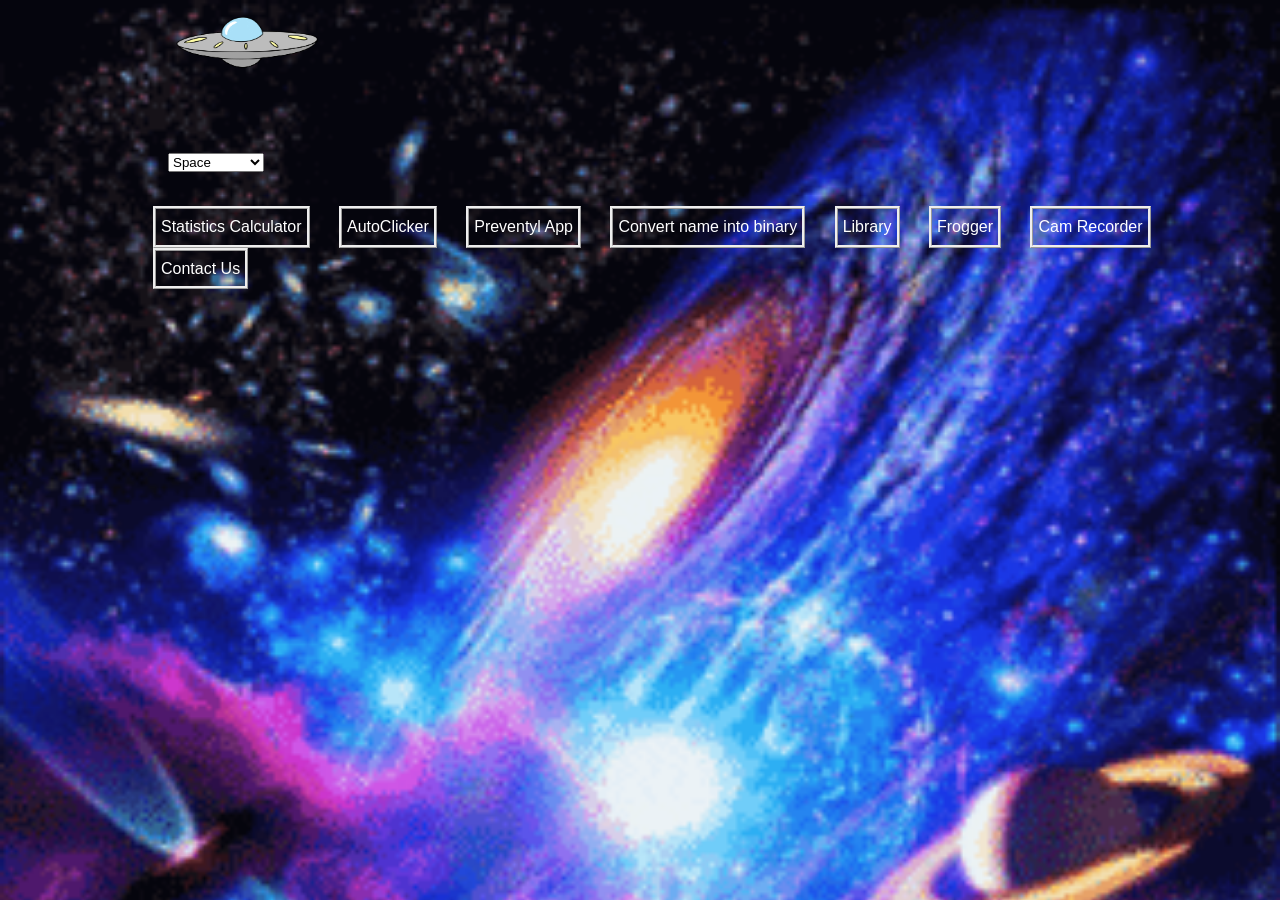
==== index.html @ 959d179c "Update index.html" ====
<!DOCTYPE html>
<html>
<head>
	<meta charset="utf-8">
	<title>Steven's Site</title>
	<link rel="stylesheet" type="text/css" href="css/style.css">
	<script src="script.js"></script>
	<!-- for SEO(search engine optimization) -->
	<meta name="keywords" content="steven, Steven, Munich, munich, website, program">
	<meta name="description" content=" This website is used to show the basics of web development, mobile and desktop applications, and 
		other computer science-related topics">
	

	

</head>
	
<body style="color: white">
	
	<div class="container">
		<span>
		<img src="images/ufo.gif" alt="SpaceShip" class="logo" style="width:200px; height:125px;">
		<ul>	
		<li>
			<select autocomplete="off" onchange="getTheme()" id="select">
			        <option>Lava</option>
			        <option selected>Space</option>
			        <option>Winter</option>
			        <option>Ocean</option>
			        <option>Garden</option>
			        <option>Moon</option>
			        <option>MonkeyTron</option>
			</select>
		</li>
		</ul>
		</span>

		
		<nav id="navbar"></nav>
	</div>

<!--End of Nav, Can put more here, A blank Body basically. 
	PC repairs, software, website services, networking serivces, csecurity camera setup, All that. 
	EVERYTHING YOU KNOW YOU CAN DO NEEDS TO BE OUT THERE in a manner CUSTOMERS can relate and read to. 
	
	You know how to make it easy, how to make working on a computer easier for YOU. LISTEN TO THEM. You love computers SO MUCH its easy to get your head up your ass. PAY ATTENTION TO THEIR NEEDS. 
	No matter how bad ass you make someone's computer, always say you have too many as it is the truth. 
	You have to say that now and do something with the 2GB machines, put linux on those ASAP(to sell) or run as a textbased servers. 
	Windows might be easier to setup an email/http server, this is MUCH CHEAPER and can recycle computers. Win7 can still work. Do the one with certificate with windows and other with mint.

	LISTEN TO THE CUSTOMER AT ALL COST, with your HEART. But hold back all action until your brain knows EXACTLY what they want, then take a break and make a plan. 
	Know what they want is the #1 most important thing as it prevents re-design and worse, new requirements. If its imposssible, unfeasable, tell them but also think outside the box to solve their problem.
	EVERYTHING IS SOCIO--TECHNICAL, people will use them, need help, need PROBLEMS SOLVED. If a human+program combination works use it. Even if its a hack job, in some situations you have no alternative. 
	Otherweise go by the standards, NASAs 10 commandments. Don't HACK something, only when needed.
	You're nopt sucking A', you're giving the customer what they want by giving a F' and wanting them to be HAPPY. First you need to make the_____. 
	IF YOU FIND A FREE Back-end hosting SERVICE, use it!. You have set up chat servers at hom inside networks. You can advertise those too.-->

	
	<!--Footer-->

	<div id="center">
		<div id="game-area" tabindex="0">
			
		<br>
	</div>
	<div id="lowerleft">
			<a style="text-align:center; visibility: hidden; " href="https://stevenmunich.github.io/Donate/">
				<img height="180"  width="200" src="images/bern.png">
			</a>
	</div>	

<!--Footer Script-->
		
	<script>
		fetch("navbar.html")
		  .then(response => response.text())
		  .then(data => {
		      document.getElementById("navbar").innerHTML = data;
		  });
	</script>
	
</body>
</html>
---- css/style.css ----
/*
*{
	margin:0;
	padding:0;
}
*/

header{
background:teal;
}

header::after{ /* Fixes error from logo float left and nav float right */
content: '';
display: table;
clear: both;
}

logo{
float: left; /* logo and nav floating in opposite directions will cause an error */
	width:200px;
	height:125px;
}

nav{
float: right;
}
nav ul{ /*list*/
	margin 0;
	padding: 0;
	list-style: none;
}
nav li{ /*list items can use "float: left" to make them side by side or code below*/
	display: inline-block; /* makes list side by side */
	margin-left: 25px;
	marin-right: 5px;
	border-style: ridge;
	padding: 5px;
	
}


body{
	background-image: url("spc.gif");
	
	
	 background-repeat: no-repeat;
  	background-size: cover;
	background-color: black;
	color:#555555;

	font-family: Arial, Helvetica, sans-serif;
	font-size:16px;
	font-weight:normal;
	/* Same as above */
	font: normal 16px Arial, Helvetica, sans-serif;

	line-height:1.6em;
	margin:0;
}

#center{
margin: auto;
width: 50%;
/* border: 3px solid green; */
padding: 10px;
right: 160px;
}

ul{
	list-style-type: none;
}

a{
	text-decoration: none;
	color: white;
}

a:hover{
	color:green;
}

a:active{
	color:green;
}

a:visited{
	
}

.container{
	width:80%;
	margin:0 auto;
}

.button{
	background-color:#333;
	color:#fff;
	padding:10px 15px;
	border:none;
}

.button:hover{
	background:red;
	color:#fff;
}

.clr{
	clear:both;
}
/* puts donate button at lower left corner */
#lowerleft
{
	margin-bottom: 1px;
	margin-left : 1px;
	position: fixed;
	bottom: 0;
	
	width: 400;
	height: 200;
}
/*doe Satty*/
#sattMan{
  width: 100px;
  height: 100px;
  background: transparent;
  position: relative;
  animation: Encircle 3s 2;
  animation-direction: alternate;
}

@keyframes Encircle {
  0%   {background:  left: 0px; top: 0px;}
  25%  {background:  left: 200px; top: 0px;}
  50%  {background:  left: 200px; top: 200px;}
  75%  {background:  left: 0px; top: 200px;}
  100% {background:  left: 0px; top: 0px;}
}

/* to fix nav bar on mobile */
@media only screen and (max-width: 1080px) {

    nav{
      float: none;
    }
    nav li{ /*list items can use "float: left" to make them side by side or code below*/
    display: block; /* makes list side by side */
    margin-left: 10px; /* was 25 */
    margin-right: 10px; /* was 5 */
    border-style: ridge;
    border-size: 7px;
    padding: 5px;
    font-size:48px;
    text-align: center;
    }
	
}
@media only screen and (max-width: 1080px) and (orientation: landscape){
    #lowerleft{
        visibility: hidden;
    }
}
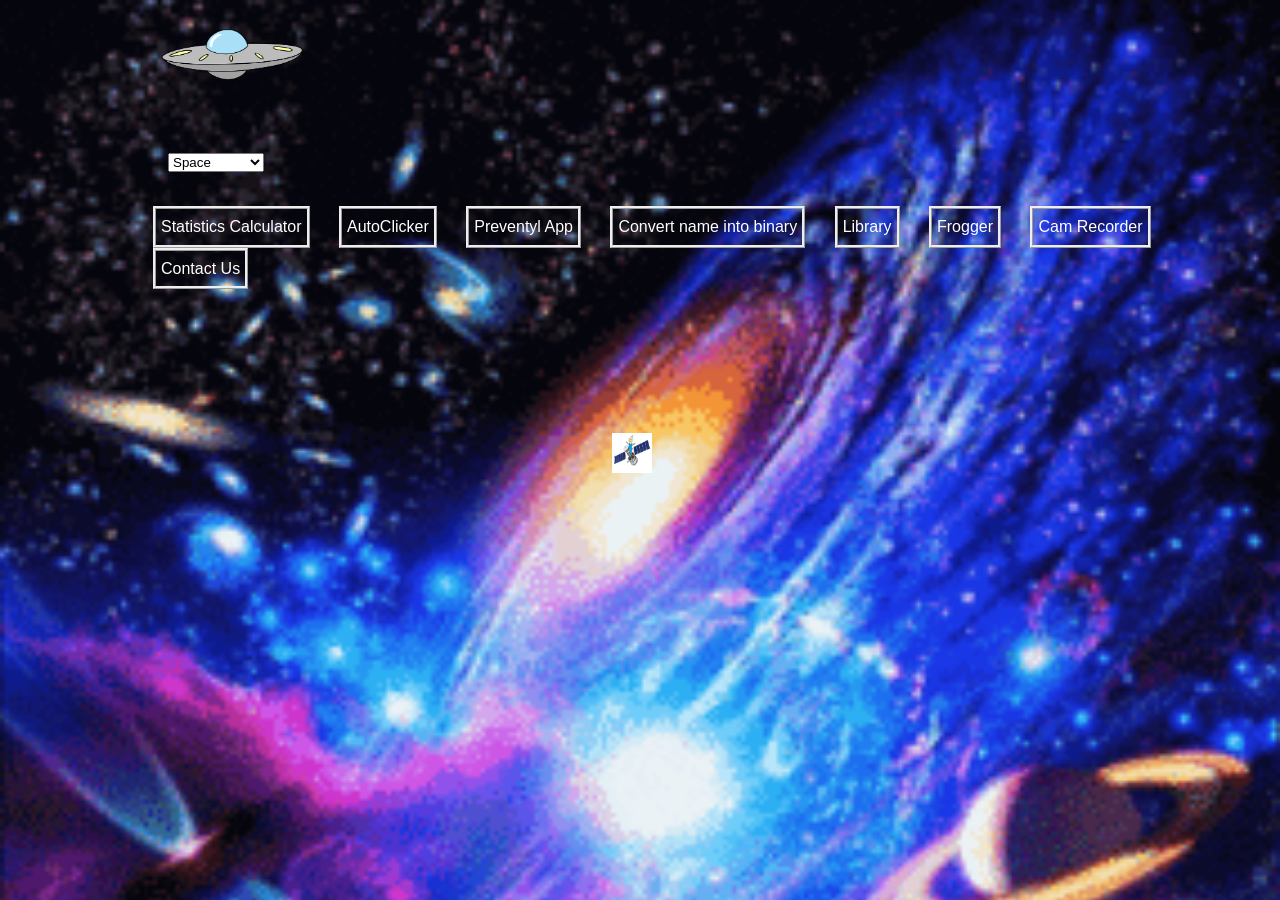
==== commit 96228eaf: "Refactor index.html structure and add animation" ====
--- a/index.html
+++ b/index.html
@@ -39,7 +39,64 @@
 		<nav id="navbar"></nav>
 	</div>
 
-<!--End of Nav, Can put more here, A blank Body basically. 
+
+	
+<!--End of Nav--> 
+
+<img id="satty" src="satty.png" style="
+  position:absolute;
+  width:40px;
+  height:40px;
+  transform:translate(-50%, -50%);
+  pointer-events:none;
+">
+
+<script>
+  const sprite = document.getElementById("satty");
+
+  // Center of the screen
+  function center() {
+    return {
+      x: window.innerWidth / 2,
+      y: window.innerHeight / 2
+    };
+  }
+
+  let { x: cx, y: cy } = center();
+
+  // Spiral parameters
+  let theta = 0;
+  const dTheta = 0.05; // speed
+  const b = 3;         // spiral looseness
+
+  function animate() {
+    theta += dTheta;
+    const r = b * theta;
+
+    const x = cx + r * Math.cos(theta);
+    const y = cy + r * Math.sin(theta);
+
+    sprite.style.left = x + "px";
+    sprite.style.top = y + "px";
+
+    // Reset when far off-screen
+    if (r > Math.max(window.innerWidth, window.innerHeight)) {
+      theta = 0;
+      ({ x: cx, y: cy } = center());
+    }
+
+    requestAnimationFrame(animate);
+  }
+
+  // Re-center on resize
+  window.addEventListener("resize", () => {
+    ({ x: cx, y: cy } = center());
+  });
+
+  animate();
+</script>
+	
+<!--End of Body, Can put more here, A blank Body basically. 
 	PC repairs, software, website services, networking serivces, csecurity camera setup, All that. 
 	EVERYTHING YOU KNOW YOU CAN DO NEEDS TO BE OUT THERE in a manner CUSTOMERS can relate and read to. 
 	
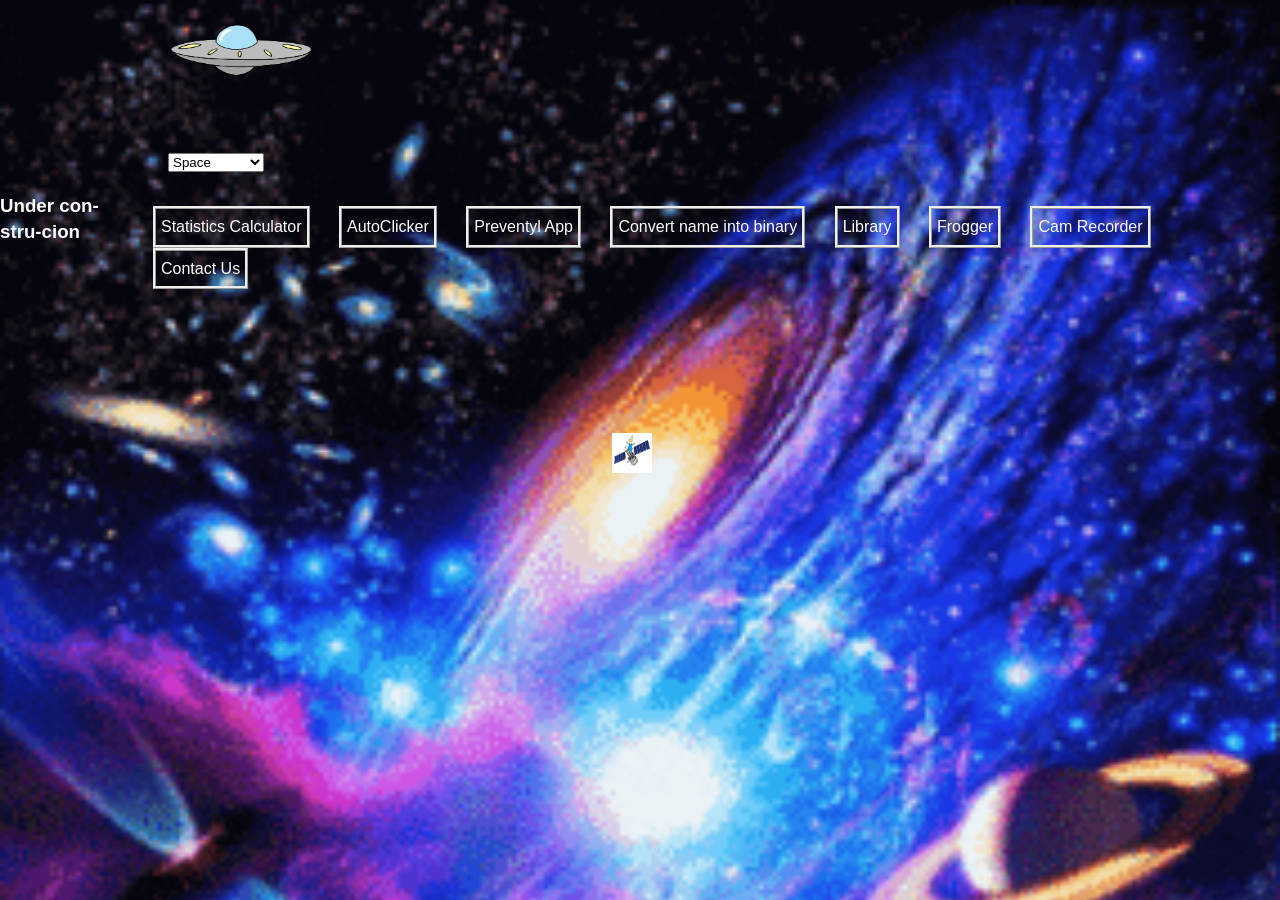
==== commit ae745374: "Update index.html" ====
--- a/index.html
+++ b/index.html
@@ -42,6 +42,8 @@
 
 	
 <!--End of Nav--> 
+
+<h3>Under con-stru-cion</h3>	
 
 <img id="satty" src="satty.png" style="
   position:absolute;
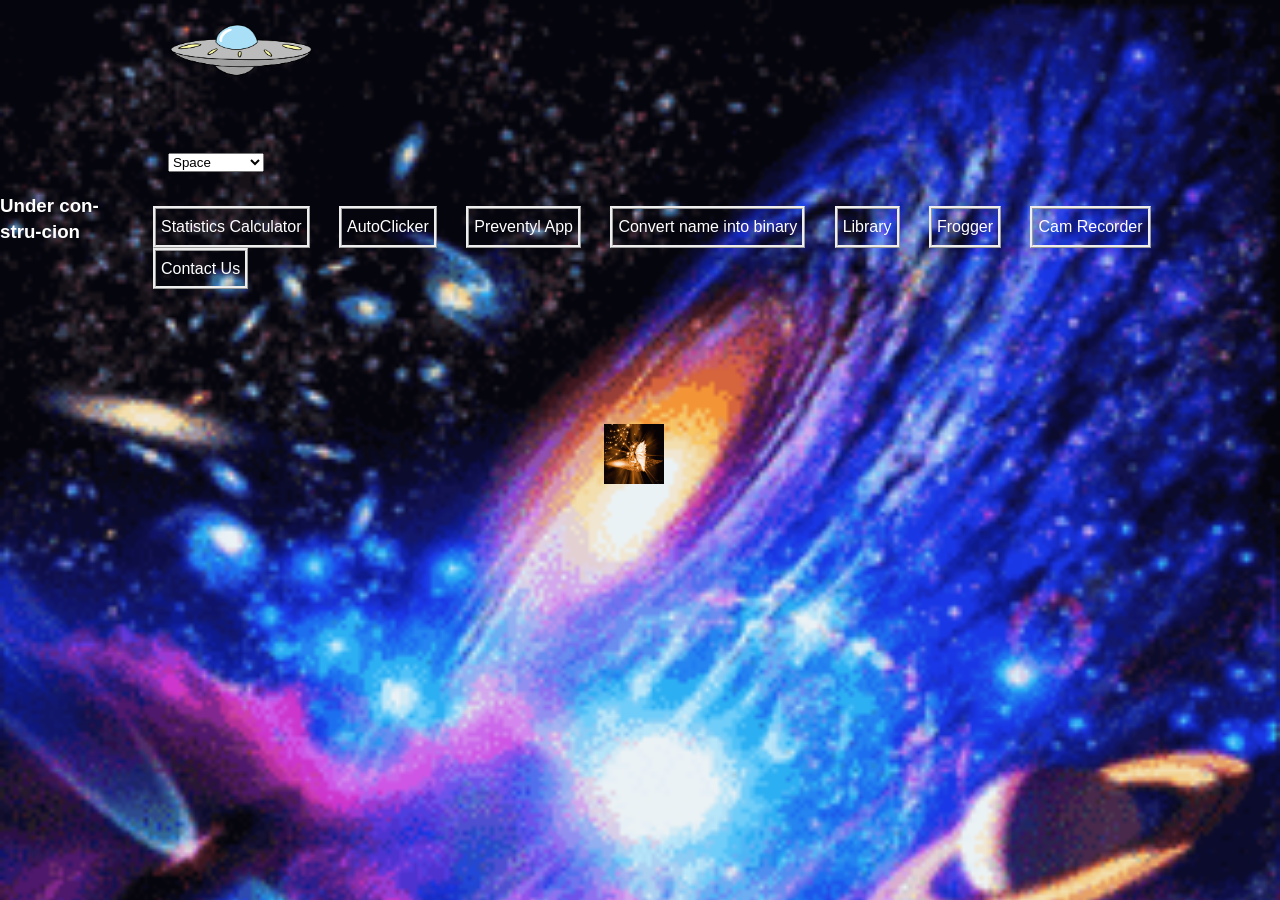
==== commit 449035dc: "Update index.html" ====
--- a/index.html
+++ b/index.html
@@ -45,10 +45,10 @@
 
 <h3>Under con-stru-cion</h3>	
 
-<img id="satty" src="satty.png" style="
+<img id="satty" src="angel.gif" style="
   position:absolute;
-  width:40px;
-  height:40px;
+  width:60px;
+  height:60px;
   transform:translate(-50%, -50%);
   pointer-events:none;
 ">
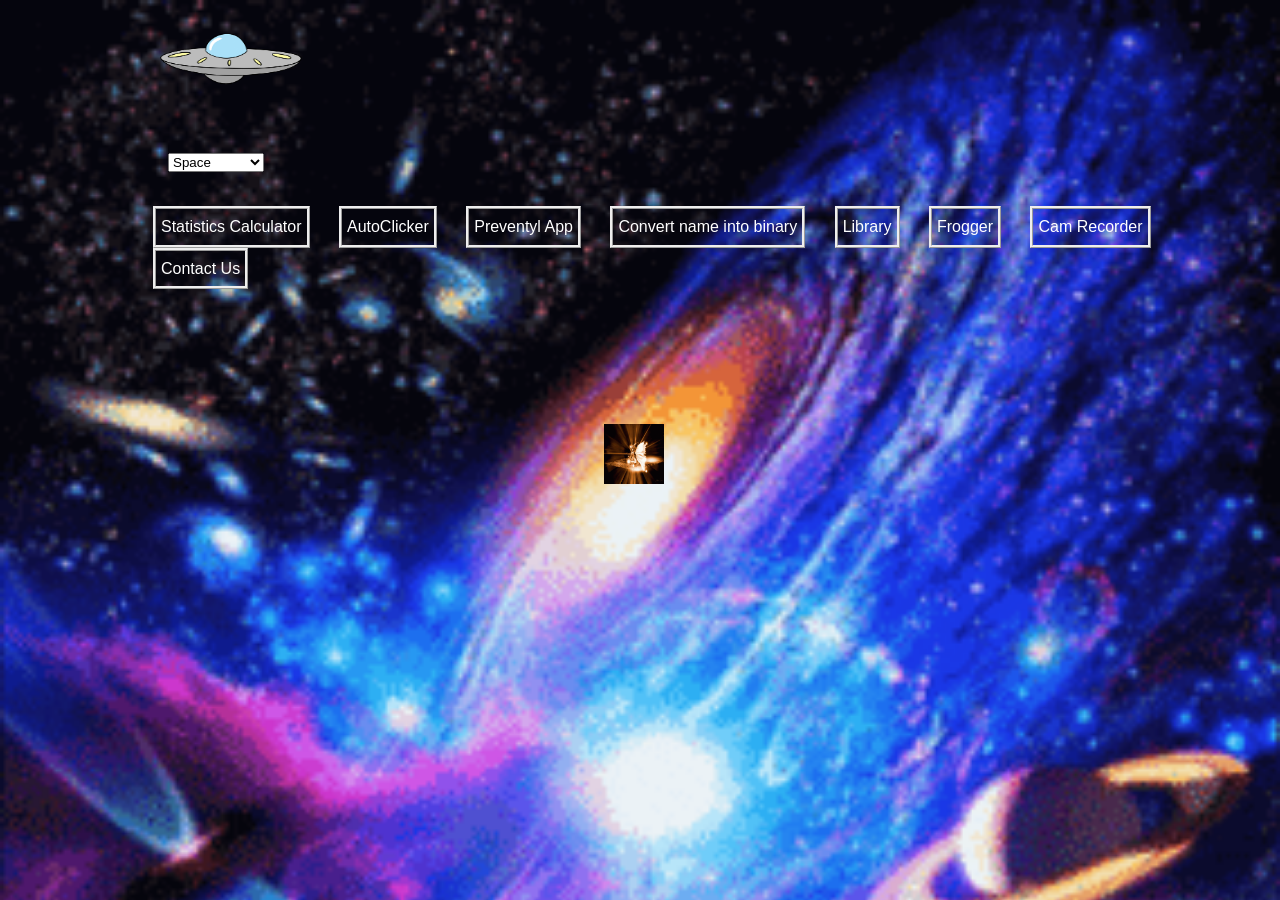
==== commit ea588a3f: "Update index.html" ====
--- a/index.html
+++ b/index.html
@@ -43,7 +43,7 @@
 	
 <!--End of Nav--> 
 
-<h3>Under con-stru-cion</h3>	
+
 
 <img id="satty" src="angel.gif" style="
   position:absolute;
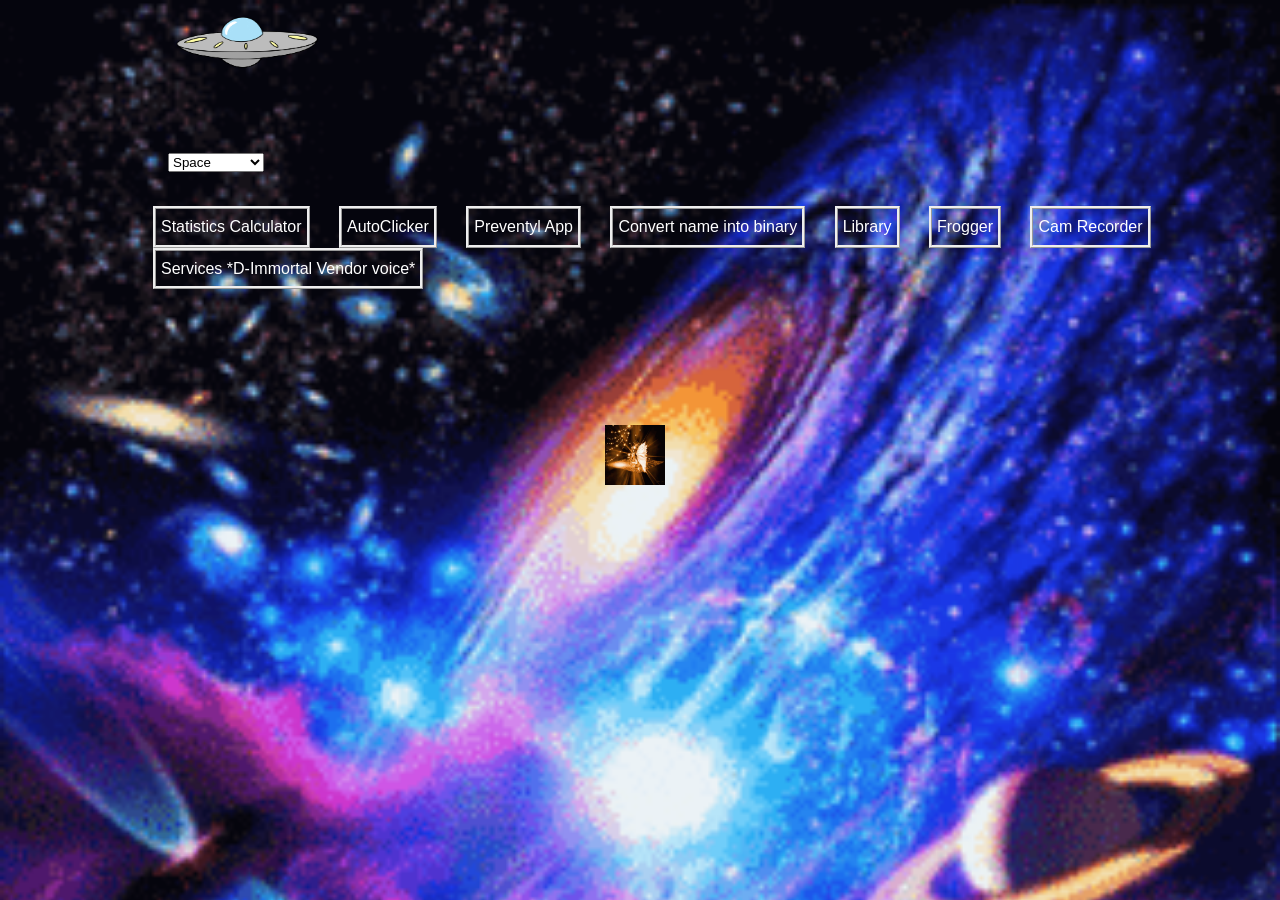
==== commit 80468bdc: "Fix HTML formatting and structure" ====
--- a/index.html
+++ b/index.html
@@ -107,11 +107,12 @@
 	You have to say that now and do something with the 2GB machines, put linux on those ASAP(to sell) or run as a textbased servers. 
 	Windows might be easier to setup an email/http server, this is MUCH CHEAPER and can recycle computers. Win7 can still work. Do the one with certificate with windows and other with mint.
 
-	LISTEN TO THE CUSTOMER AT ALL COST, with your HEART. But hold back all action until your brain knows EXACTLY what they want, then take a break and make a plan. 
+	LISTEN TO THE CUSTOMER AT ALL COST, with your HEART. But hold back all action until your brain knows EXACTLY what they want, then take a break and make a plan.
+	DO NOT QUIT, That is the planning phase, you just got glipse into what their vision is. So prepare to make it live for them.
+	
 	Know what they want is the #1 most important thing as it prevents re-design and worse, new requirements. If its imposssible, unfeasable, tell them but also think outside the box to solve their problem.
-	EVERYTHING IS SOCIO--TECHNICAL, people will use them, need help, need PROBLEMS SOLVED. If a human+program combination works use it. Even if its a hack job, in some situations you have no alternative. 
-	Otherweise go by the standards, NASAs 10 commandments. Don't HACK something, only when needed.
-	You're nopt sucking A', you're giving the customer what they want by giving a F' and wanting them to be HAPPY. First you need to make the_____. 
+	EVERYTHING IS SOCIO--TECHNICAL, people will use them, need help, need PROBLEMS SOLVED.
+	
 	IF YOU FIND A FREE Back-end hosting SERVICE, use it!. You have set up chat servers at hom inside networks. You can advertise those too.-->
 
 	
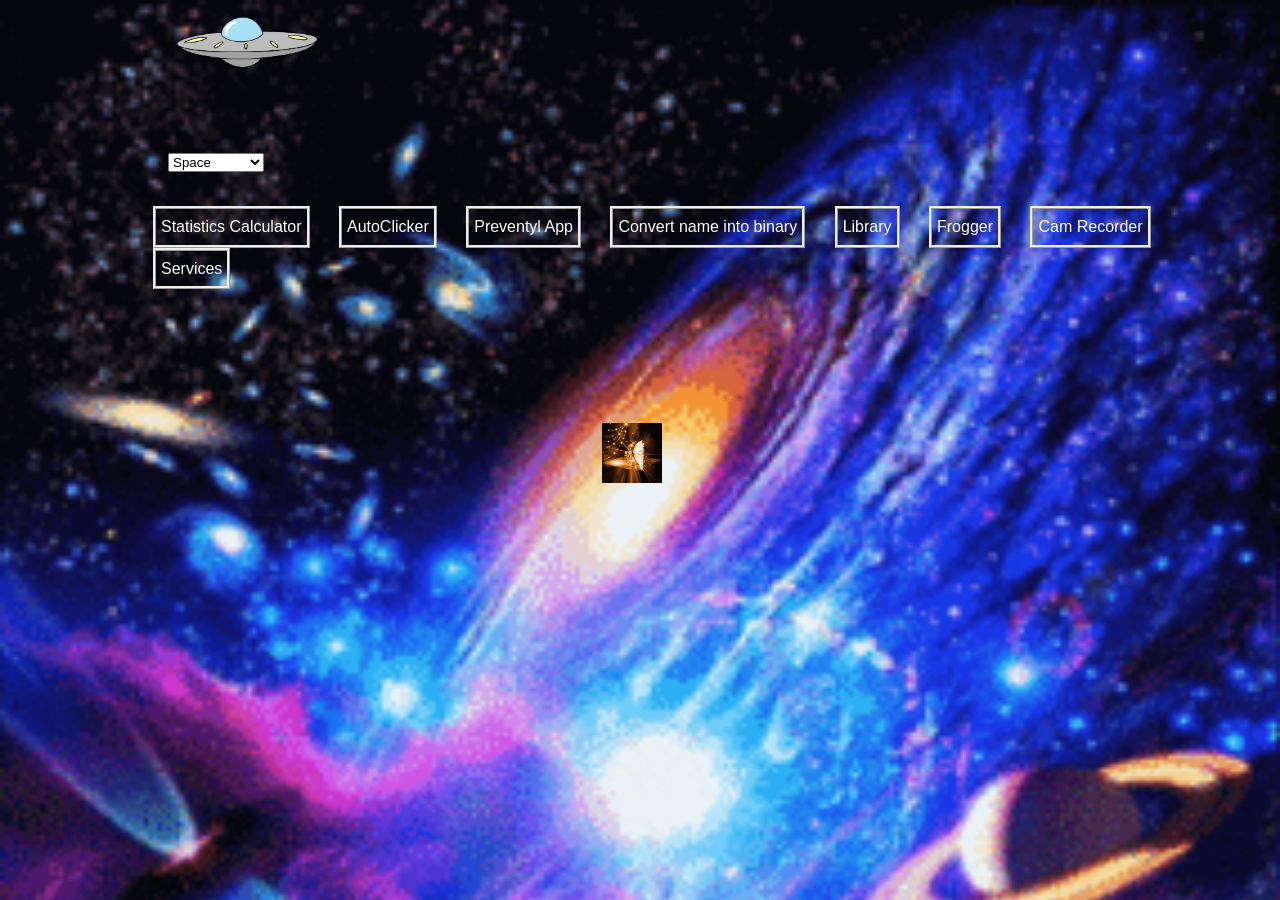
==== commit 6d2a3040: "Format HTML document and clean up comments" ====
--- a/index.html
+++ b/index.html
@@ -38,7 +38,13 @@
 		
 		<nav id="navbar"></nav>
 	</div>
-
+	<script>
+		fetch("navbar.html")
+		  .then(response => response.text())
+		  .then(data => {
+		      document.getElementById("navbar").innerHTML = data;
+		  });
+	</script>
 
 	
 <!--End of Nav--> 
@@ -131,13 +137,7 @@
 
 <!--Footer Script-->
 		
-	<script>
-		fetch("navbar.html")
-		  .then(response => response.text())
-		  .then(data => {
-		      document.getElementById("navbar").innerHTML = data;
-		  });
-	</script>
+	
 	
 </body>
 </html>
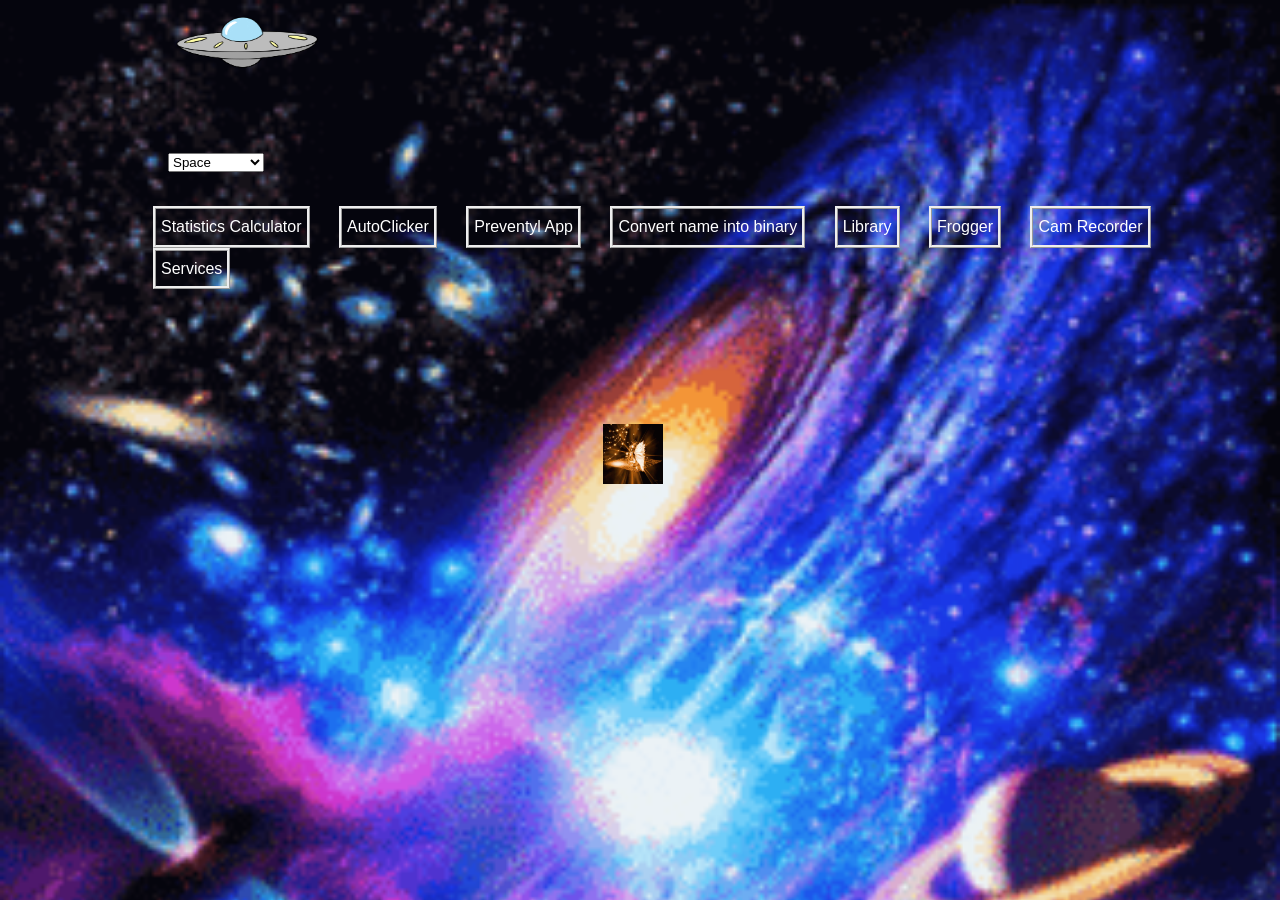
==== commit 98dc13ba: "Fix HTML formatting and structure" ====
--- a/index.html
+++ b/index.html
@@ -38,13 +38,7 @@
 		
 		<nav id="navbar"></nav>
 	</div>
-	<script>
-		fetch("navbar.html")
-		  .then(response => response.text())
-		  .then(data => {
-		      document.getElementById("navbar").innerHTML = data;
-		  });
-	</script>
+	
 
 	
 <!--End of Nav--> 
@@ -136,7 +130,13 @@
 	</div>	
 
 <!--Footer Script-->
-		
+		<script>
+		fetch("navbar.html")
+		  .then(response => response.text())
+		  .then(data => {
+		      document.getElementById("navbar").innerHTML = data;
+		  });
+	</script>
 	
 	
 </body>
